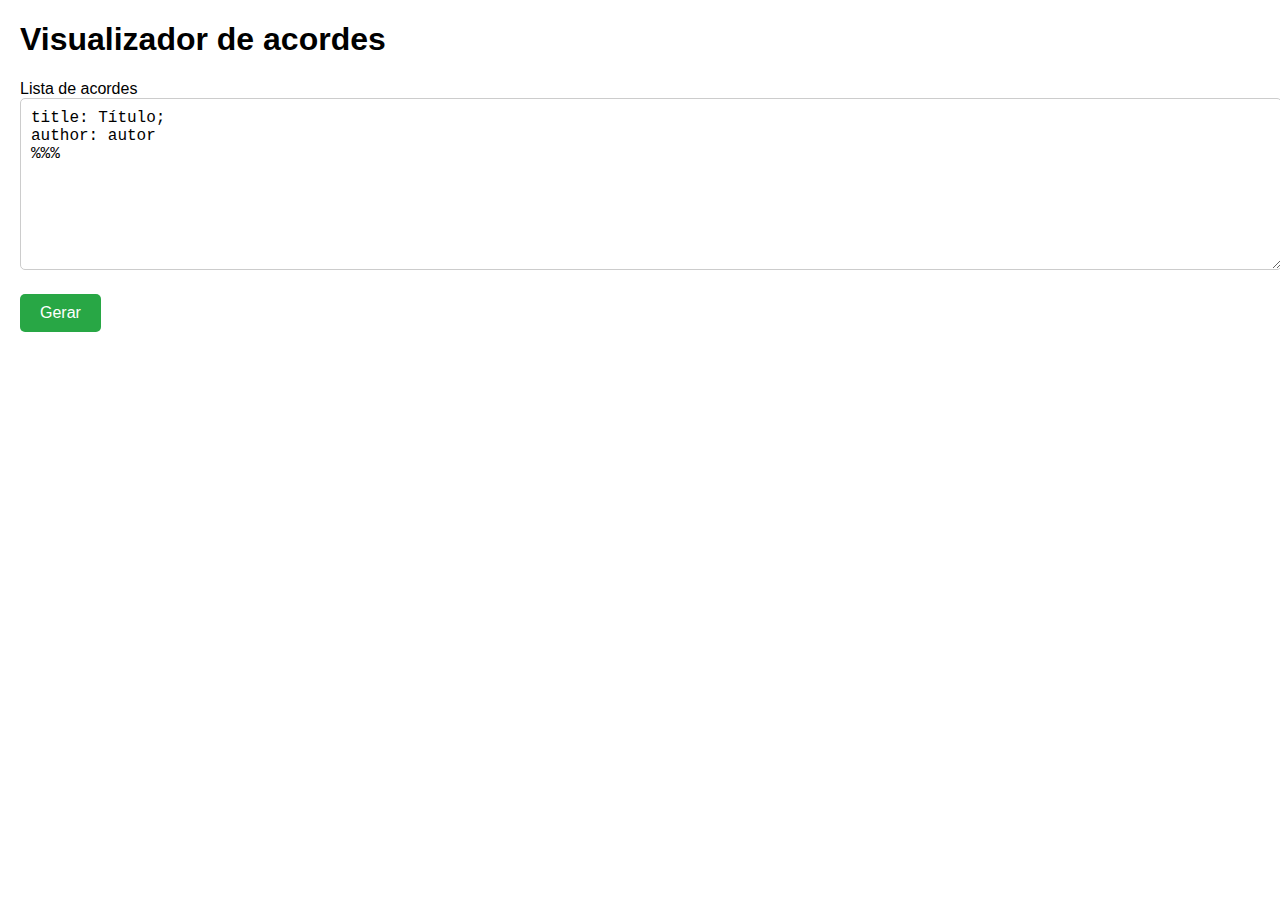
==== index.html @ 0385e3ef "first commit" ====
<!DOCTYPE html>
<html lang="en">
<head>
    <meta charset="UTF-8">
    <meta name="viewport" content="width=device-width, initial-scale=1.0">
    <link rel="stylesheet" type="text/css" href="styles.css" />
    <title>Visualizador de acordes</title>
    
</head>
<body>
    <div id="hide">
    <h1>Visualizador de acordes</h1>
    <label for="chordInput">Lista de acordes</label>
    <textarea id="chordInput"
>title: Título;
author: autor
%%%
</textarea>

    <button onclick="generateDocument()">Gerar</button>
    </div>
    <div id="header">
        <h2 id="title"></h2>
        <h3 id="author"></h3>
    </div>
    <div id="resultContainer"></div>

    <script src="script.js"></script>

</body>
</html>
---- styles.css ----
body {
    font-family: Arial, sans-serif;
    margin: 20px;
}

textarea {
    width: 100%;
    height: 150px;
    padding: 10px;
    font-size: 16px;
    border: 1px solid #ccc;
    border-radius: 5px;
    margin-bottom: 20px;
}

button {
    padding: 10px 20px;
    background-color: #28a745;
    color: white;
    border: none;
    border-radius: 5px;
    cursor: pointer;
    font-size: 16px;
}

button:hover {
    background-color: #218838;
}

#resultContainer {
    margin-top: 20px;
    display: flex;
    flex-wrap: wrap;
    gap: 5px;
    width: 210mm;
}
.chord-group {
    border: #ccc 1px;
}
.chord-item {
    display: flex;
    flex-direction: column;
    align-items: center;
    padding: 10px;
    border-radius: 5px;
    width: fit-content;
    text-align: center;
    align-self: center;
}

.chord-item .chord-duration {
    font-size: 18px;
    margin-bottom: 5px;
}

.chord-item .chord-name {
    font-size: 22px;
    font-weight: bold;
}

.chord-item .no-image {
    font-size: 14px;
    color: red;
    margin-top: 10px;
}

text {
    font-size: 12px;
    text-anchor: middle;
    dominant-baseline: middle;
}
@media print
{
    #hide {
        display: none;
    }
}
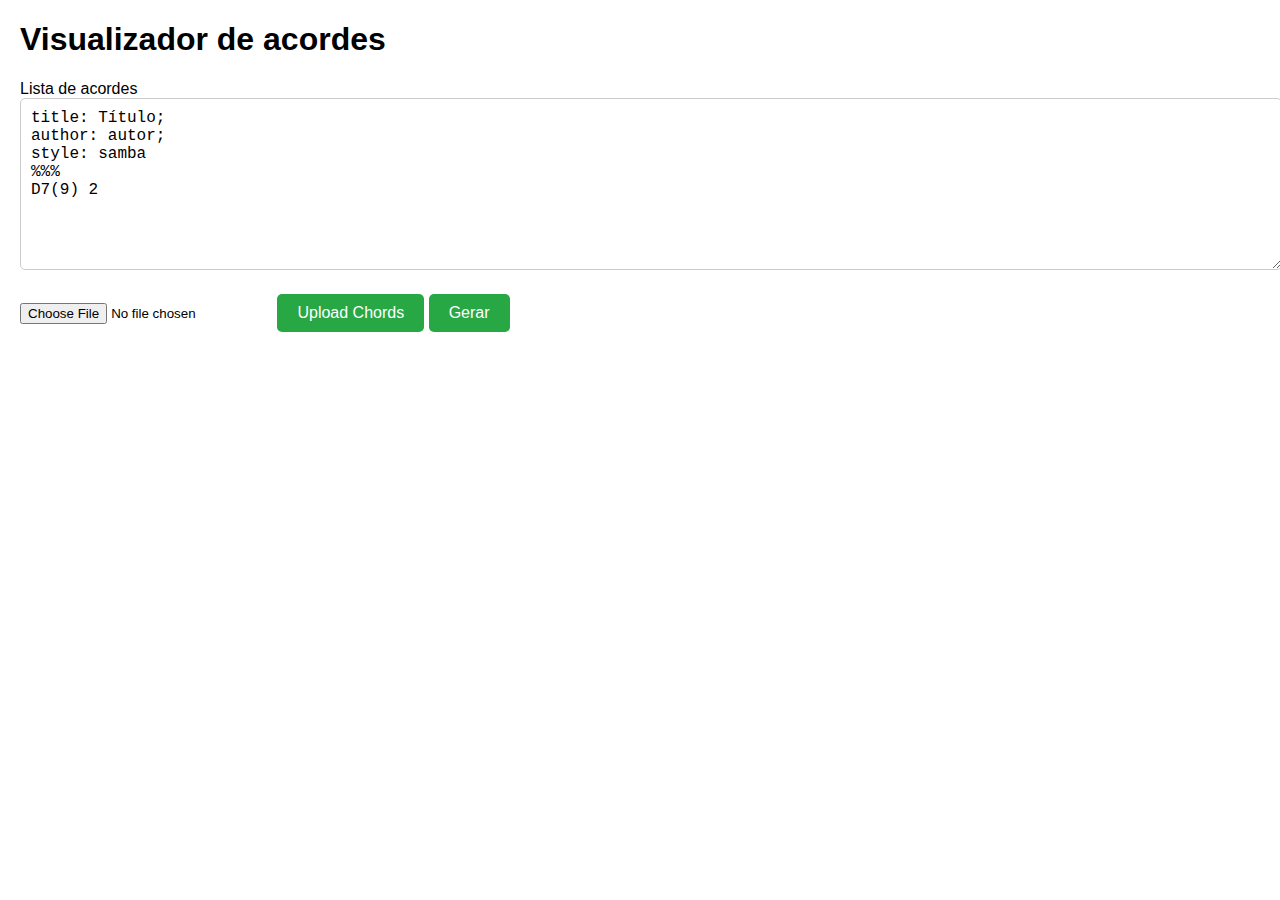
==== commit a7b15434: "json" ====
--- a/index.html
+++ b/index.html
@@ -13,15 +13,21 @@
     <label for="chordInput">Lista de acordes</label>
     <textarea id="chordInput"
 >title: Título;
-author: autor
+author: autor;
+style: samba
 %%%
+D7(9) 2
 </textarea>
+<input type="file" id="fileInput" accept=".json">
+<button id="uploadButton">Upload Chords</button>
+    <button onclick="generateDocument()">Gerar</button>
 
-    <button onclick="generateDocument()">Gerar</button>
     </div>
     <div id="header">
         <h2 id="title"></h2>
         <h3 id="author"></h3>
+        <h3 id="capo"></h3>
+        <div id="style"></div>
     </div>
     <div id="resultContainer"></div>
 
--- a/styles.css
+++ b/styles.css
@@ -35,7 +35,8 @@
     width: 210mm;
 }
 .chord-group {
-    border: #ccc 1px;
+    border: #ccc 1px solid;
+    display: flex;
 }
 .chord-item {
     display: flex;
@@ -69,6 +70,9 @@
     text-anchor: middle;
     dominant-baseline: middle;
 }
+#style {
+    display:none;
+}
 @media print
 {
     #hide {
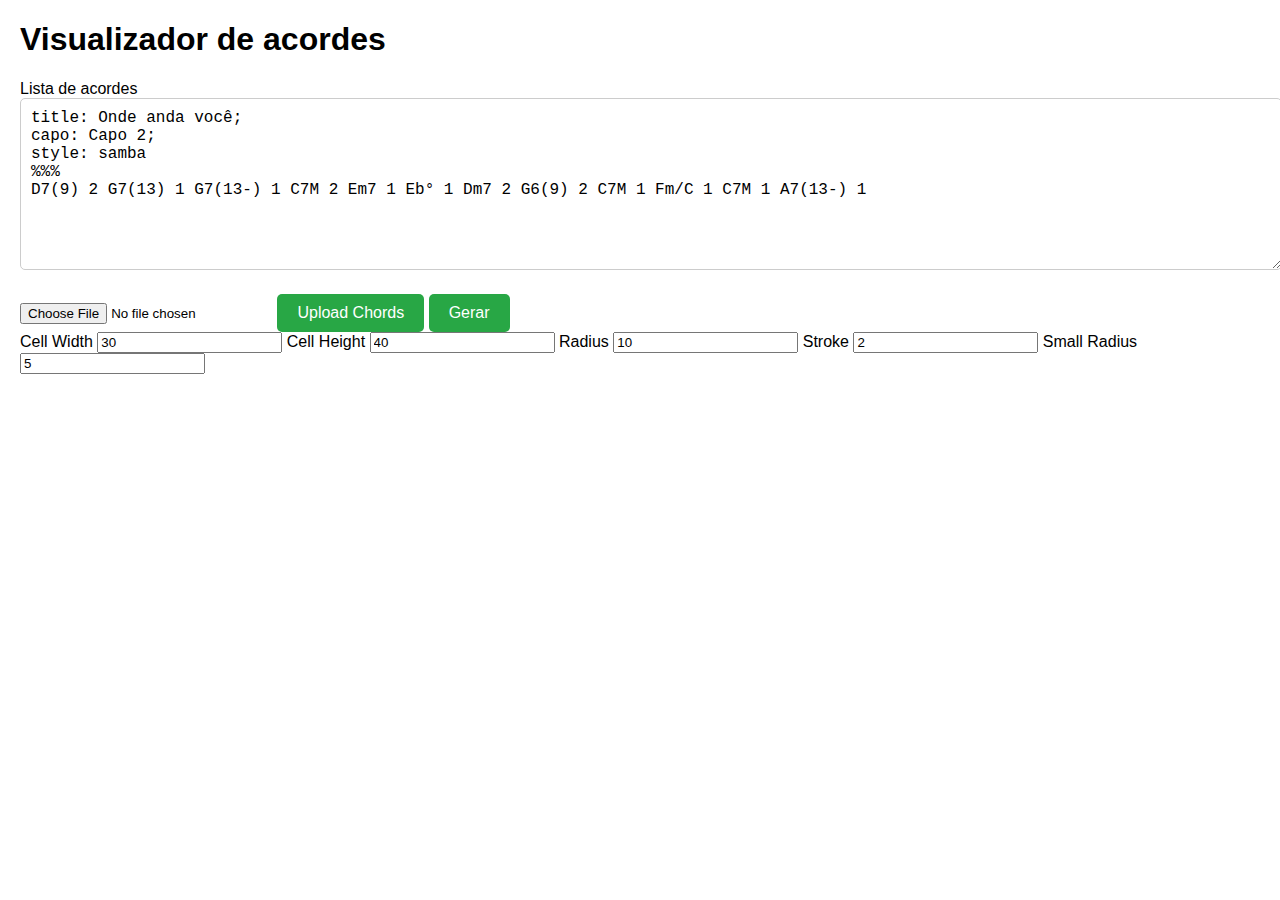
==== commit 42f339cf: "css" ====
--- a/index.html
+++ b/index.html
@@ -1,27 +1,44 @@
 <!DOCTYPE html>
 <html lang="en">
+
 <head>
     <meta charset="UTF-8">
     <meta name="viewport" content="width=device-width, initial-scale=1.0">
     <link rel="stylesheet" type="text/css" href="styles.css" />
     <title>Visualizador de acordes</title>
-    
+
 </head>
+
 <body>
     <div id="hide">
-    <h1>Visualizador de acordes</h1>
-    <label for="chordInput">Lista de acordes</label>
-    <textarea id="chordInput"
->title: Título;
-author: autor;
+        <h1>Visualizador de acordes</h1>
+        <label for="chordInput">Lista de acordes</label>
+        <textarea id="chordInput">title: Onde anda você;
+capo: Capo 2;
 style: samba
 %%%
-D7(9) 2
+D7(9) 2 G7(13) 1 G7(13-) 1 C7M 2 Em7 1 Eb° 1 Dm7 2 G6(9) 2 C7M 1 Fm/C 1 C7M 1 A7(13-) 1
 </textarea>
-<input type="file" id="fileInput" accept=".json">
-<button id="uploadButton">Upload Chords</button>
-    <button onclick="generateDocument()">Gerar</button>
+        <input type="file" id="fileInput" accept=".json">
+        <button id="uploadButton">Upload Chords</button>
+        <button onclick="generateDocument()">Gerar</button>
+        <div id="css">
+            <label for="cellWidthSlider">Cell Width</label>
 
+            <input id="cellWidthSlider" min="10" max="100" value="30">
+
+            <label for="cellHeightSlider">Cell Height</label>
+            <input id="cellHeightSlider" min="10" max="100" value="40">
+
+            <label for="radiusSlider">Radius</label>
+            <input id="radiusSlider" min="5" max="50" value="10">
+
+            <label for="strokeSlider">Stroke</label>
+            <input id="strokeSlider" min="1" max="10" value="2">
+
+            <label for="smallRadiusSlider">Small Radius</label>
+            <input id="smallRadiusSlider" min="1" max="20" value="5">
+        </div>
     </div>
     <div id="header">
         <h2 id="title"></h2>
@@ -34,4 +51,5 @@
     <script src="script.js"></script>
 
 </body>
-</html>
+
+</html>--- a/styles.css
+++ b/styles.css
@@ -73,6 +73,17 @@
 #style {
     display:none;
 }
+.empty {
+    fill: none;
+    stroke: #000;
+}
+.full {
+    fill: #000;
+}
+.finger {
+    fill: #FFF;
+    text-anchor: middle;
+}
 @media print
 {
     #hide {
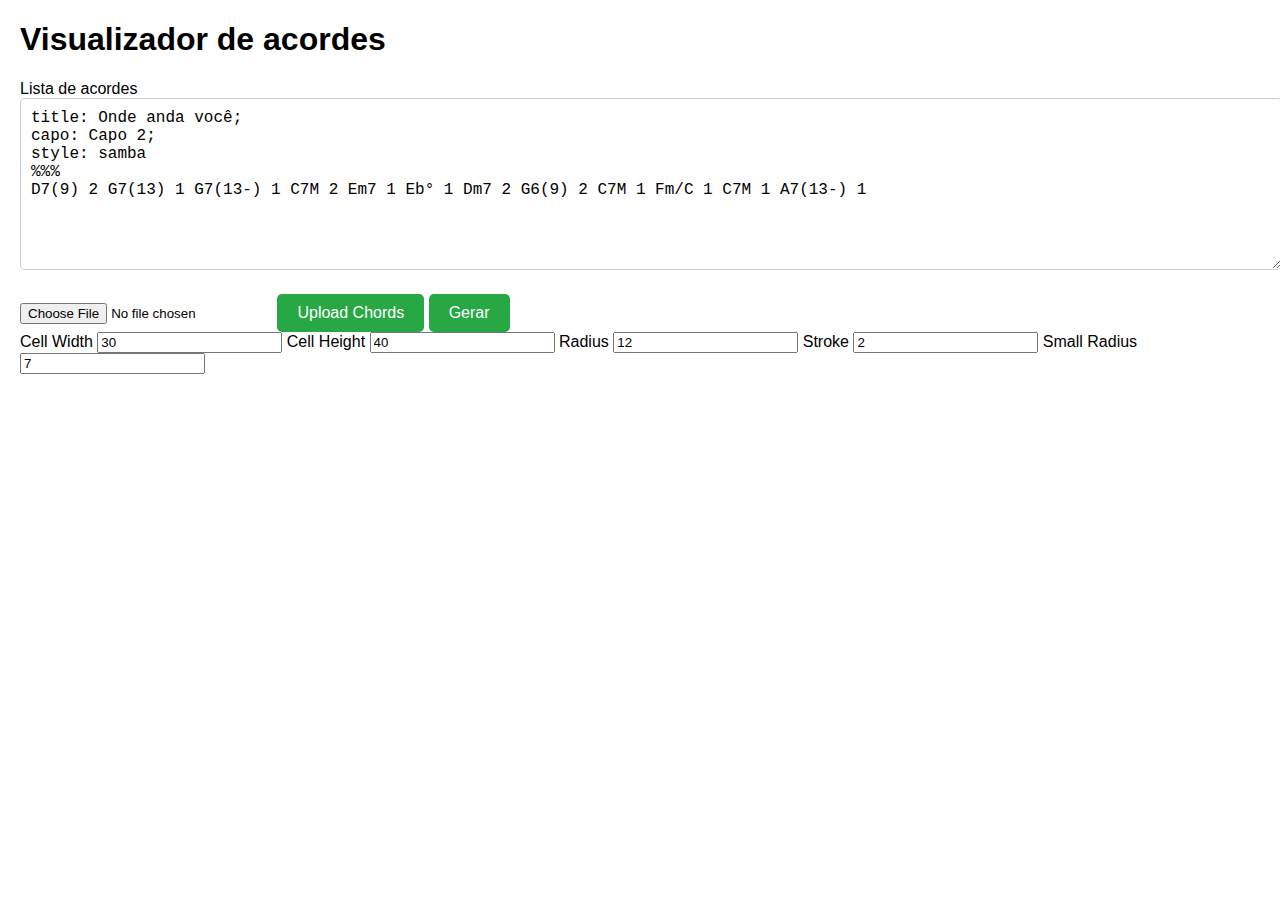
==== commit 599745d5: "css 2.0" ====
--- a/index.html
+++ b/index.html
@@ -31,13 +31,13 @@
             <input id="cellHeightSlider" min="10" max="100" value="40">
 
             <label for="radiusSlider">Radius</label>
-            <input id="radiusSlider" min="5" max="50" value="10">
+            <input id="radiusSlider" min="5" max="50" value="12">
 
             <label for="strokeSlider">Stroke</label>
             <input id="strokeSlider" min="1" max="10" value="2">
 
             <label for="smallRadiusSlider">Small Radius</label>
-            <input id="smallRadiusSlider" min="1" max="20" value="5">
+            <input id="smallRadiusSlider" min="1" max="20" value="7">
         </div>
     </div>
     <div id="header">
--- a/styles.css
+++ b/styles.css
@@ -68,7 +68,7 @@
 text {
     font-size: 12px;
     text-anchor: middle;
-    dominant-baseline: middle;
+    dominant-baseline: central;
 }
 #style {
     display:none;
@@ -77,8 +77,9 @@
     fill: none;
     stroke: #000;
 }
-.full {
+.full{
     fill: #000;
+    stroke: #000;
 }
 .finger {
     fill: #FFF;
@@ -89,4 +90,7 @@
     #hide {
         display: none;
     }
+}
+.line-round {
+    stroke-linecap: round;
 }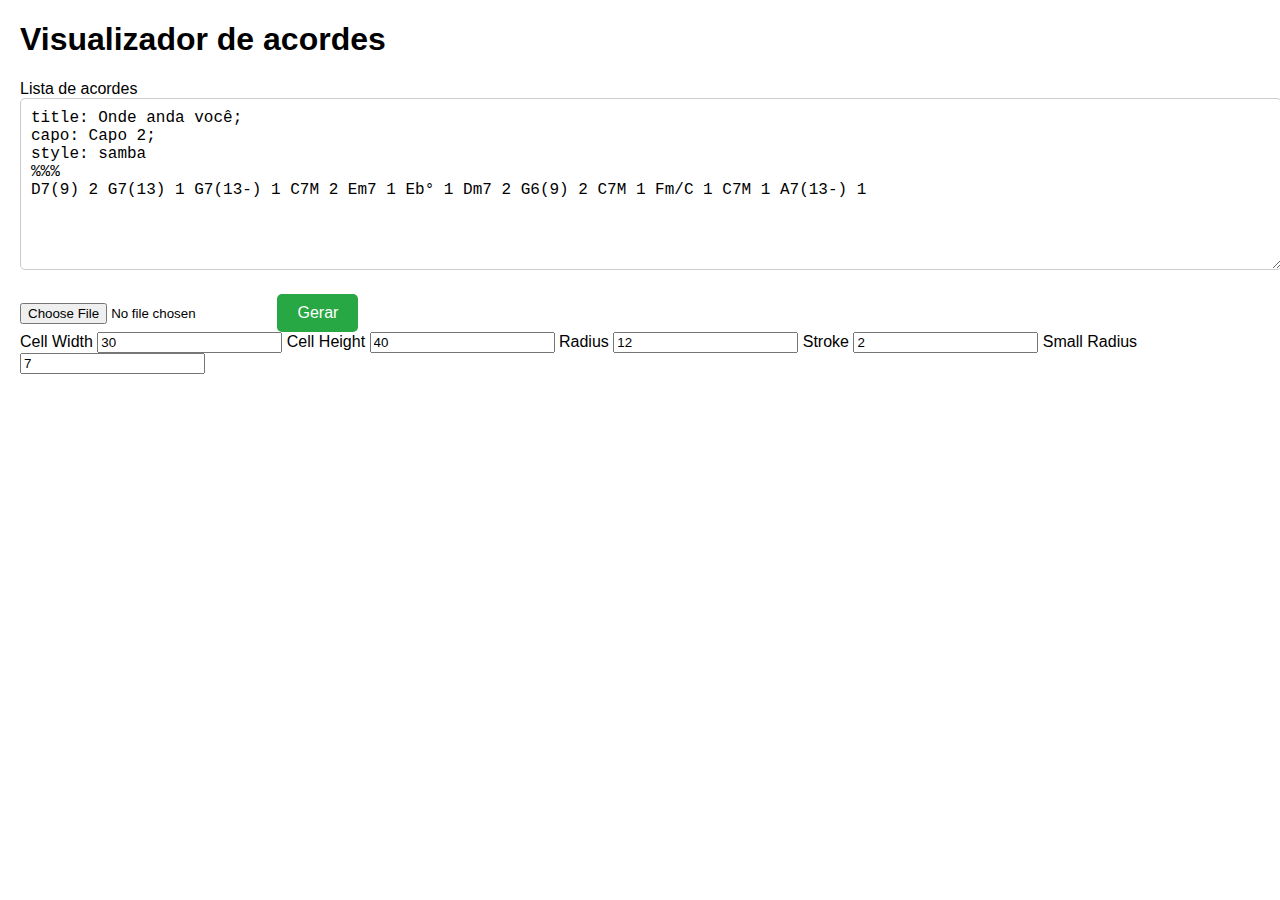
==== commit 6c40803e: "viewer" ====
--- a/index.html
+++ b/index.html
@@ -20,24 +20,23 @@
 D7(9) 2 G7(13) 1 G7(13-) 1 C7M 2 Em7 1 Eb° 1 Dm7 2 G6(9) 2 C7M 1 Fm/C 1 C7M 1 A7(13-) 1
 </textarea>
         <input type="file" id="fileInput" accept=".json">
-        <button id="uploadButton">Upload Chords</button>
         <button onclick="generateDocument()">Gerar</button>
         <div id="css">
-            <label for="cellWidthSlider">Cell Width</label>
+            <label for="cellWidth">Cell Width</label>
 
-            <input id="cellWidthSlider" min="10" max="100" value="30">
+            <input id="cellWidth" min="10" max="100" value="30">
 
-            <label for="cellHeightSlider">Cell Height</label>
-            <input id="cellHeightSlider" min="10" max="100" value="40">
+            <label for="cellHeight">Cell Height</label>
+            <input id="cellHeight" min="10" max="100" value="40">
 
-            <label for="radiusSlider">Radius</label>
-            <input id="radiusSlider" min="5" max="50" value="12">
+            <label for="radius">Radius</label>
+            <input id="radius" min="5" max="50" value="12">
 
-            <label for="strokeSlider">Stroke</label>
-            <input id="strokeSlider" min="1" max="10" value="2">
+            <label for="stroke">Stroke</label>
+            <input id="stroke" min="1" max="10" value="2">
 
-            <label for="smallRadiusSlider">Small Radius</label>
-            <input id="smallRadiusSlider" min="1" max="20" value="7">
+            <label for="smallRadius">Small Radius</label>
+            <input id="smallRadius" min="1" max="20" value="7">
         </div>
     </div>
     <div id="header">
@@ -46,6 +45,7 @@
         <h3 id="capo"></h3>
         <div id="style"></div>
     </div>
+
     <div id="resultContainer"></div>
 
     <script src="script.js"></script>
--- a/styles.css
+++ b/styles.css
@@ -93,4 +93,11 @@
 }
 .line-round {
     stroke-linecap: round;
-}+}
+.preview {
+    opacity: 0;
+}
+
+.preview:hover {
+    opacity: 1;
+}
